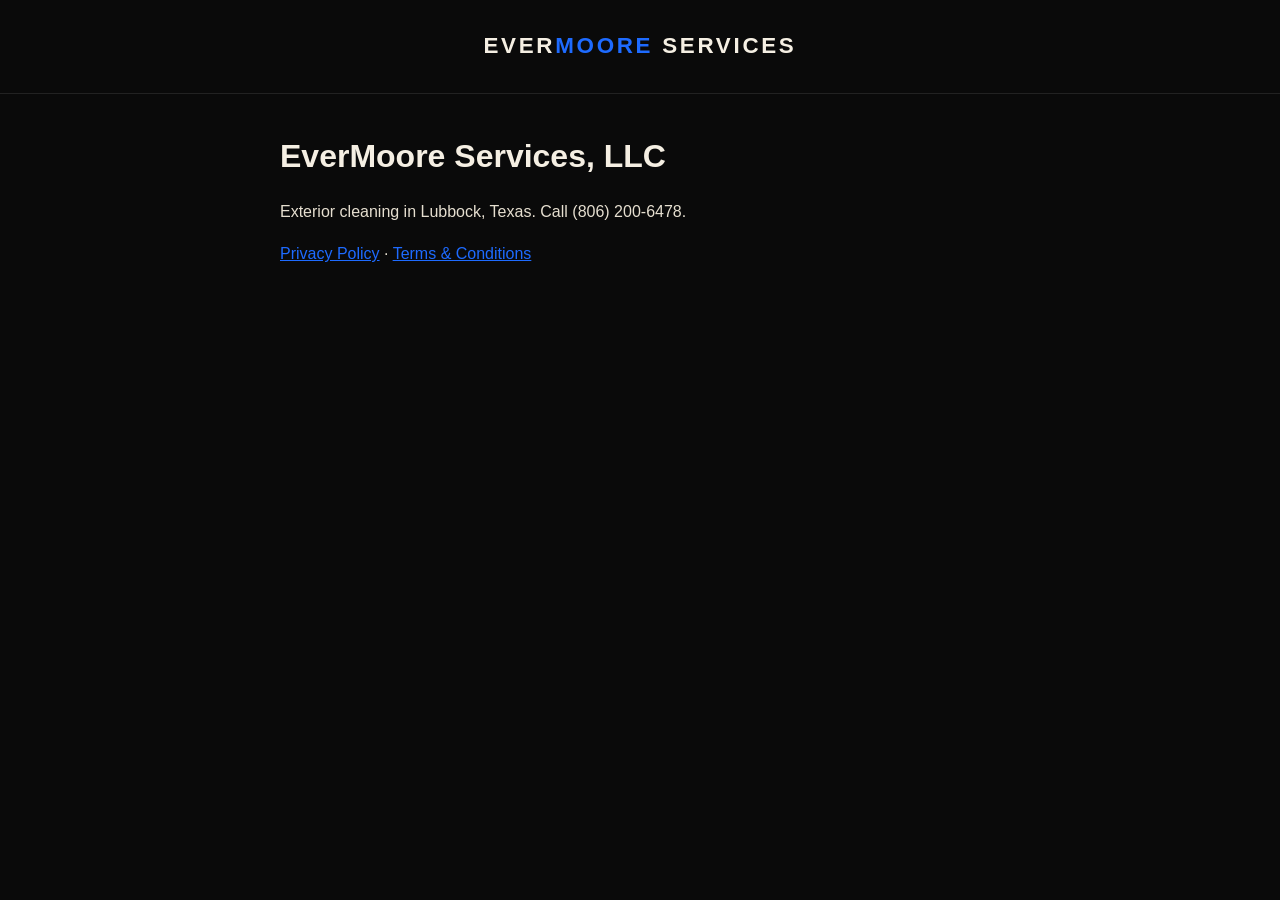
==== index.html @ 9d1cd9d7 "Add privacy policy and terms pages Co-Authored-By: Claude Sonnet 5.5 <noreply@anthropic.com> Claude-" ====
<!doctype html><html lang="en"><head><meta charset="utf-8"><title>EverMoore Services, LLC</title><meta name="viewport" content="width=device-width,initial-scale=1"><link rel="stylesheet" href="style.css"></head><body><header><div class="brand">Ever<span>Moore</span> Services</div></header><main><h1>EverMoore Services, LLC</h1><p>Exterior cleaning in Lubbock, Texas. Call (806) 200-6478.</p><p><a href="privacy">Privacy Policy</a> &middot; <a href="terms">Terms &amp; Conditions</a></p></main></body></html>
---- style.css ----
:root{--black:#0a0a0a;--blue:#1e6bff;--cream:#f5efe3}
*{box-sizing:border-box}
body{margin:0;background:var(--black);color:var(--cream);font-family:-apple-system,BlinkMacSystemFont,"Segoe UI",Roboto,Helvetica,Arial,sans-serif;line-height:1.65}
header{padding:28px 20px;border-bottom:1px solid #222;text-align:center}
header .brand{font-size:1.4rem;letter-spacing:.12em;text-transform:uppercase;font-weight:700}
header .brand span{color:var(--blue)}
main{max-width:760px;margin:0 auto;padding:36px 20px 64px}
h1{font-size:2rem;margin:0 0 6px}
h2{font-size:1.2rem;margin:36px 0 8px;color:var(--blue)}
p,li{color:#e6dfd0}
a{color:var(--blue)}
.meta{color:#9a9486;font-size:.9rem;margin-bottom:24px}
footer{border-top:1px solid #222;padding:24px 20px;text-align:center;color:#9a9486;font-size:.85rem}
footer a{margin:0 8px}
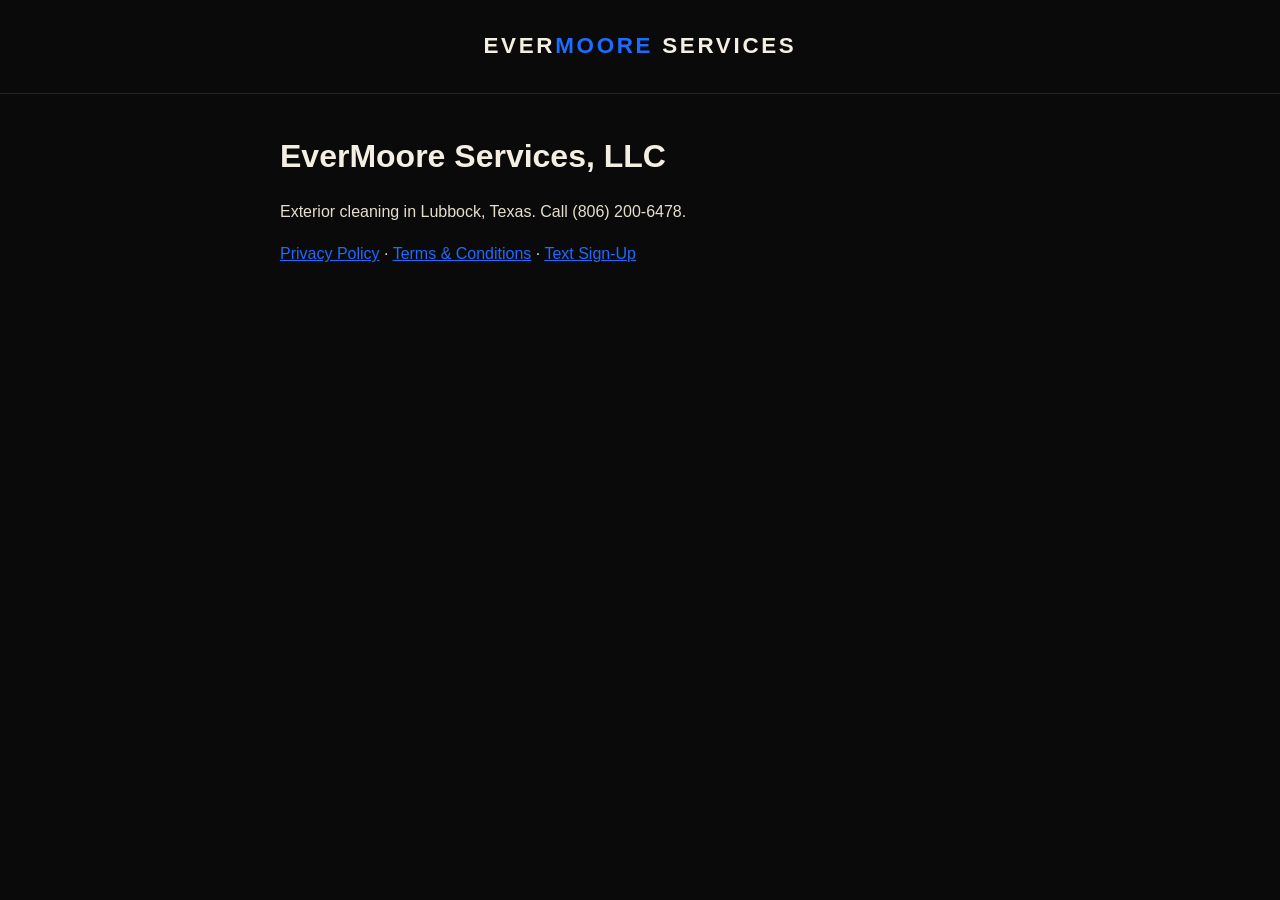
==== commit dd890a88: "Add SMS opt-in page; align privacy and terms with actual consent process Co-Authored-By: Claude Sonn" ====
--- a/index.html
+++ b/index.html
@@ -1 +1 @@
-<!doctype html><html lang="en"><head><meta charset="utf-8"><title>EverMoore Services, LLC</title><meta name="viewport" content="width=device-width,initial-scale=1"><link rel="stylesheet" href="style.css"></head><body><header><div class="brand">Ever<span>Moore</span> Services</div></header><main><h1>EverMoore Services, LLC</h1><p>Exterior cleaning in Lubbock, Texas. Call (806) 200-6478.</p><p><a href="privacy">Privacy Policy</a> &middot; <a href="terms">Terms &amp; Conditions</a></p></main></body></html>
+<!doctype html><html lang="en"><head><meta charset="utf-8"><title>EverMoore Services, LLC</title><meta name="viewport" content="width=device-width,initial-scale=1"><link rel="stylesheet" href="style.css"></head><body><header><div class="brand">Ever<span>Moore</span> Services</div></header><main><h1>EverMoore Services, LLC</h1><p>Exterior cleaning in Lubbock, Texas. Call (806) 200-6478.</p><p><a href="privacy">Privacy Policy</a> &middot; <a href="terms">Terms &amp; Conditions</a> &middot; <a href="opt-in">Text Sign-Up</a></p></main></body></html>
